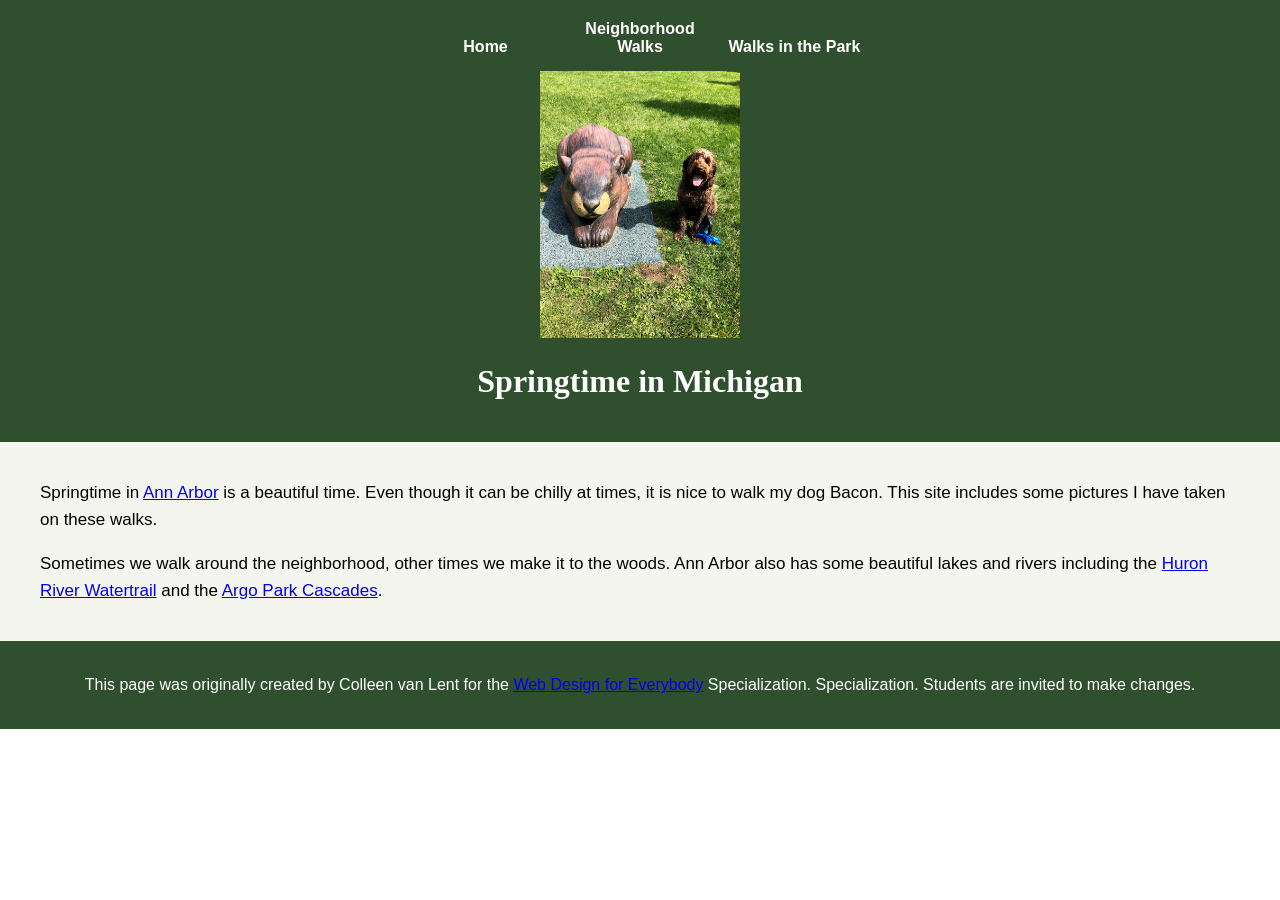
==== index.html @ 24264496 "Add files via upload" ====
<!DOCTYPE html>
<html lang="en">

<head>
  <meta charset="utf-8">
  <meta name="viewport" content="width=device-width">
  <title>Springtime In Michigan</title>
  <!-- You will need to link to the CSS file -->
  <link rel="stylesheet" href="styles.css">
</head>

<body>
  <header>
    <nav>
      <ul>
        <li><a href="index.html">Home</a></li>
        <li><a href="neighborhood.html">Neighborhood Walks</a></li>
        <li><a href="parks.html">Walks in the Park</a></li>
      </ul>
    </nav>
    <img src="images/BaconGallupPark.jpg" width="200" alt="Brown Labradoodle sitting next to a statue.">
    <h1>Springtime in Michigan</h1>
  </header>
  <main>
    <p>Springtime in <a href="https://www.michigan.org/city/ann-arbor">Ann Arbor</a> is a beautiful time. Even though
      it can be chilly at times, it is nice to walk my dog Bacon. This site includes some pictures I have taken on
      these walks. </p>

    <p>Sometimes we walk around the neighborhood, other times we make it to the woods. Ann Arbor also has some
      beautiful lakes and rivers including the <a
        href="https://www.annarbor.org/things-to-do/recreation-outdoors/huron-river/">Huron River Watertrail</a> and
      the <a href="https://www.a2gov.org/departments/Parks-Recreation/parks-places/argo/pages/default.aspx">Argo Park
        Cascades</a>.</p>

  </main>
  <footer>
    <p>This page was originally created by Colleen van Lent for the <a
        href="https://www.coursera.org/specializations/web-design"> Web Design for Everybody</a> Specialization.
      Specialization. Students are invited to make changes.</p>
  </footer>

<script>
    const coursera_getParentTargetDomain = function() {
      if (location.ancestorOrigins && location.ancestorOrigins[0]) {
        return location.ancestorOrigins[0];
      }
      return "https://www.coursera.org";
    };
    </script>
<script>
    if (window.parent !== window) {
      (function() {
        var historyWrapper = function(functionType) {
          var whichFunc = history[functionType];
          return function() {
            var response = whichFunc.apply(this, arguments);
            var eventRes = new Event(functionType);
            eventRes.arguments = arguments;
            window.dispatchEvent(eventRes);
            return response;
          };
        };
        history.pushState = historyWrapper("pushState");
        history.replaceState = historyWrapper("replaceState");
        const sendInnerFrameUrl = function() {
          window.parent.postMessage({'innerFrameUrl': window.location.href, 'fromInnerFrame': true}, coursera_getParentTargetDomain());
        };
        window.addEventListener("pushState",    sendInnerFrameUrl);
        window.addEventListener("replaceState", sendInnerFrameUrl);
        window.addEventListener("popstate",     sendInnerFrameUrl);
        window.addEventListener("hashchange",   sendInnerFrameUrl);
      })();
    }
    </script>
<script>
    if (window.parent !== window) {
      window.parent.postMessage({'innerFrameUrl': window.location.href, 'fromInnerFrame': true}, coursera_getParentTargetDomain());
    }
    </script>
<script>
    if (window.parent !== window) {
      (function() {
        function throttle(callback, limit) {
          var waiting = false;                      // Initially, we're not waiting
          return function () {                      // We return a throttled function
            if (!waiting) {                         // If we're not waiting
              callback.apply(this, arguments);      // Execute users function
              waiting = true;                       // Prevent future invocations
              setTimeout(function () {              // After a period of time
                  waiting = false;                  // And allow future invocations
              }, limit);
            }
          }
        }

        const notify = (userActionType) => {
          window.parent.postMessage({'isActive': true, 'fromInnerFrame': true, 'userActionType': userActionType}, coursera_getParentTargetDomain());
        };

        const throttledNotifyKeyPress = throttle(() => notify('key_press'), 10000);
        const throttledNotifyMouseMovement = throttle(() => notify('mouse_movement'), 10000);
        const throttledNotifyClick = throttle(() => notify('key_press'), 10000);

        window.addEventListener('keydown', throttledNotifyKeyPress);
        window.addEventListener('mousemove', throttledNotifyMouseMovement);
        window.addEventListener('click', throttledNotifyClick);
      })();
    }
    </script></body>

</html>
---- styles.css ----
body {
  font-family: Arial, Helvetica, sans-serif;
  font-size: 16px;
  margin: 0;
}

header {
  background-color: #2f4f2f;
  text-align: center;
  padding: 20px;
}

nav ul {
  list-style: none;
  padding: 0;
  margin: 0 0 15px 0;
}

nav li {
  display: inline-block;
  width: 150px;
}

nav li a {
  color: #ffffff;
  text-decoration: none;
  font-weight: bold;
}

main {
  background-color: #f5f5f0;
  font-size: 17px;
  padding: 20px 40px;
}

h1 {
  text-align: center;
  font-family: Georgia, serif;
  font-weight: bold;
  color: #ffffff;
}

p {
  line-height: 1.6;
}

footer {
  background-color: #2f4f2f;
  color: #ffffff;
  padding: 15px;
  text-align: center;
}
Beta
0 / 0
used queries
1
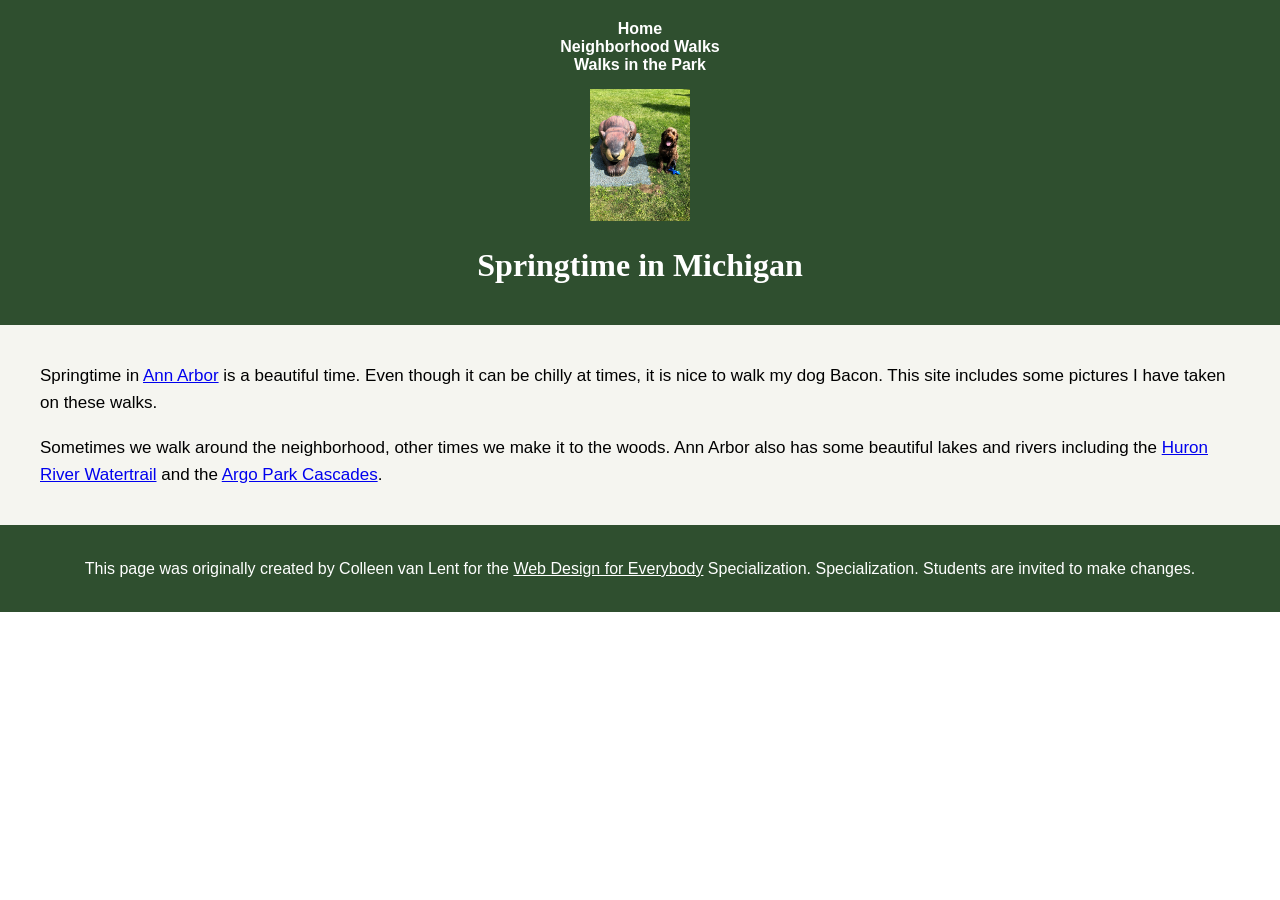
==== commit 1bfde5b2: "Update index.html" ====
--- a/index.html
+++ b/index.html
@@ -10,6 +10,7 @@
 </head>
 
 <body>
+  <a href="#main-content" class="skip-link">Skip to Main Content</a>
   <header>
     <nav>
       <ul>
@@ -17,11 +18,11 @@
         <li><a href="neighborhood.html">Neighborhood Walks</a></li>
         <li><a href="parks.html">Walks in the Park</a></li>
       </ul>
+      <img src="images/BaconGallupPark.jpg" width="200" alt="Brown Labradoodle sitting next to a statue.">
     </nav>
-    <img src="images/BaconGallupPark.jpg" width="200" alt="Brown Labradoodle sitting next to a statue.">
     <h1>Springtime in Michigan</h1>
   </header>
-  <main>
+  <main id="main-content">
     <p>Springtime in <a href="https://www.michigan.org/city/ann-arbor">Ann Arbor</a> is a beautiful time. Even though
       it can be chilly at times, it is nice to walk my dog Bacon. This site includes some pictures I have taken on
       these walks. </p>
@@ -39,73 +40,6 @@
       Specialization. Students are invited to make changes.</p>
   </footer>
 
-<script>
-    const coursera_getParentTargetDomain = function() {
-      if (location.ancestorOrigins && location.ancestorOrigins[0]) {
-        return location.ancestorOrigins[0];
-      }
-      return "https://www.coursera.org";
-    };
-    </script>
-<script>
-    if (window.parent !== window) {
-      (function() {
-        var historyWrapper = function(functionType) {
-          var whichFunc = history[functionType];
-          return function() {
-            var response = whichFunc.apply(this, arguments);
-            var eventRes = new Event(functionType);
-            eventRes.arguments = arguments;
-            window.dispatchEvent(eventRes);
-            return response;
-          };
-        };
-        history.pushState = historyWrapper("pushState");
-        history.replaceState = historyWrapper("replaceState");
-        const sendInnerFrameUrl = function() {
-          window.parent.postMessage({'innerFrameUrl': window.location.href, 'fromInnerFrame': true}, coursera_getParentTargetDomain());
-        };
-        window.addEventListener("pushState",    sendInnerFrameUrl);
-        window.addEventListener("replaceState", sendInnerFrameUrl);
-        window.addEventListener("popstate",     sendInnerFrameUrl);
-        window.addEventListener("hashchange",   sendInnerFrameUrl);
-      })();
-    }
-    </script>
-<script>
-    if (window.parent !== window) {
-      window.parent.postMessage({'innerFrameUrl': window.location.href, 'fromInnerFrame': true}, coursera_getParentTargetDomain());
-    }
-    </script>
-<script>
-    if (window.parent !== window) {
-      (function() {
-        function throttle(callback, limit) {
-          var waiting = false;                      // Initially, we're not waiting
-          return function () {                      // We return a throttled function
-            if (!waiting) {                         // If we're not waiting
-              callback.apply(this, arguments);      // Execute users function
-              waiting = true;                       // Prevent future invocations
-              setTimeout(function () {              // After a period of time
-                  waiting = false;                  // And allow future invocations
-              }, limit);
-            }
-          }
-        }
+</body>
 
-        const notify = (userActionType) => {
-          window.parent.postMessage({'isActive': true, 'fromInnerFrame': true, 'userActionType': userActionType}, coursera_getParentTargetDomain());
-        };
-
-        const throttledNotifyKeyPress = throttle(() => notify('key_press'), 10000);
-        const throttledNotifyMouseMovement = throttle(() => notify('mouse_movement'), 10000);
-        const throttledNotifyClick = throttle(() => notify('key_press'), 10000);
-
-        window.addEventListener('keydown', throttledNotifyKeyPress);
-        window.addEventListener('mousemove', throttledNotifyMouseMovement);
-        window.addEventListener('click', throttledNotifyClick);
-      })();
-    }
-    </script></body>
-
-</html>+</html>
--- a/styles.css
+++ b/styles.css
@@ -9,24 +9,45 @@
   text-align: center;
   padding: 20px;
 }
-
+nav {
+  display: inline-block;
+  width: 80%;
+}
+nav img {
+  width: 10%;
+}
 nav ul {
   list-style: none;
   padding: 0;
   margin: 0 0 15px 0;
 }
-
+/*
 nav li {
   display: inline-block;
   width: 150px;
 }
-
+*/
 nav li a {
   color: #ffffff;
   text-decoration: none;
   font-weight: bold;
 }
+.grid {
+  display: grid;
+  grid-template-columns: 40% 40%;
+  justify-content: center;
+  align-items: center;
+  row-gap: 20px;
+}
 
+.grid img {
+  width: 100%;
+}
+.flex {
+  display: flex;
+  flex-wrap: wrap;
+  justify-content: space-around;
+}
 main {
   background-color: #f5f5f0;
   font-size: 17px;
@@ -50,7 +71,21 @@
   padding: 15px;
   text-align: center;
 }
-Beta
-0 / 0
-used queries
-1+footer a {
+  color: #ffffff;
+  text-decoration: underline;
+}
+.skip-link {
+  position: absolute;
+  top: -40px;
+  left: 0;
+  background-color: #2f4f2f;
+  color: #ffffff;
+  padding: 8px 16px;
+  z-index: 100;
+  text-decoration: none;
+}
+
+.skip-link:focus {
+  top: 0;
+}
